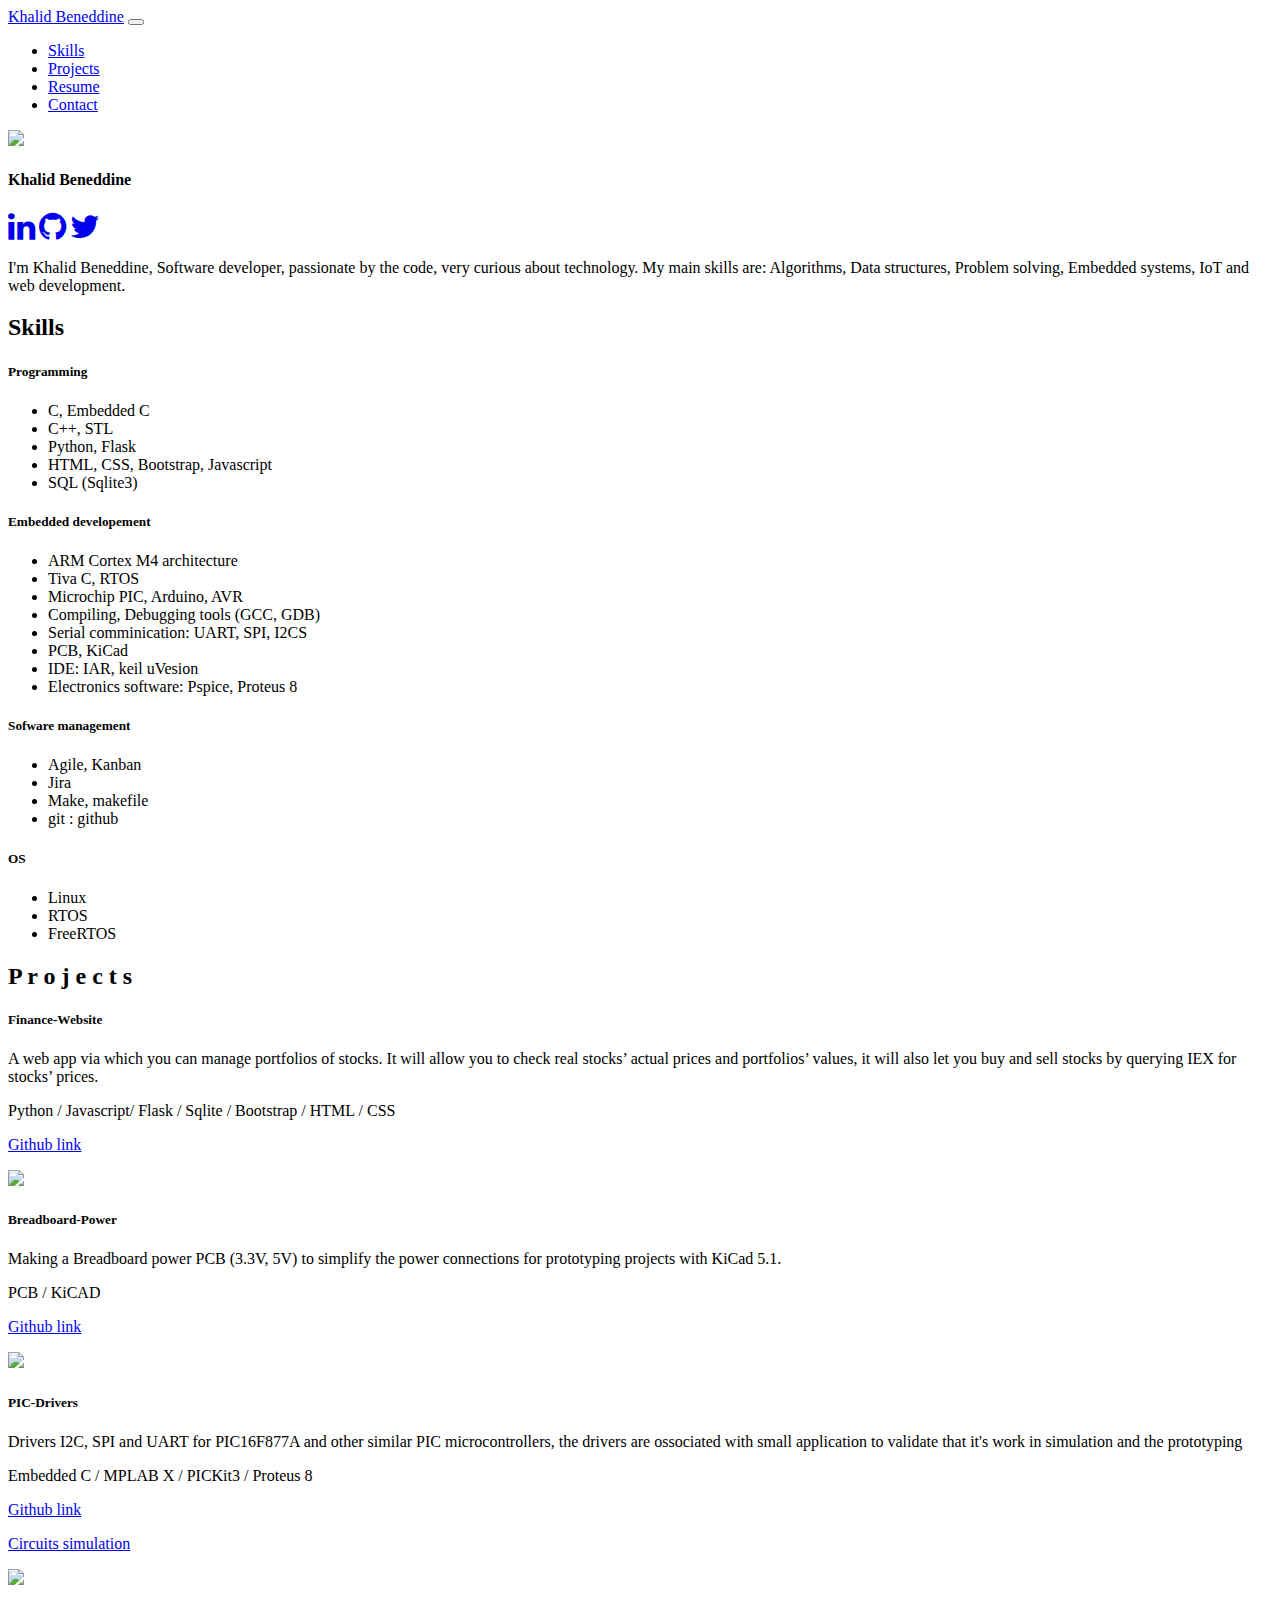
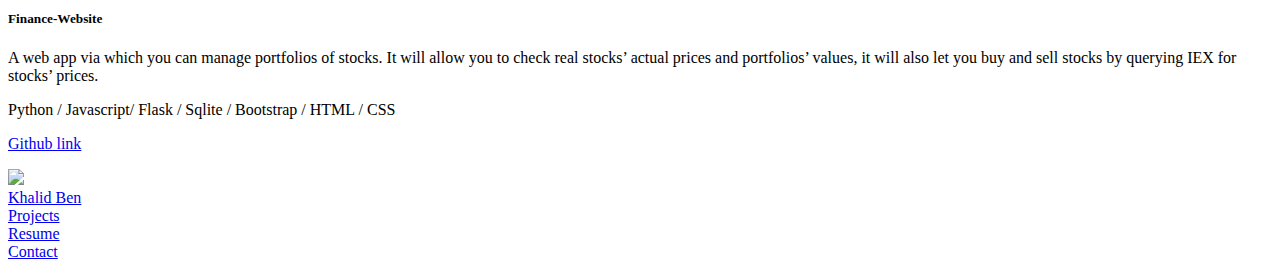
==== index.html @ 89d55726 "first commit" ====
<!DOCTYPE html>
<html lang="en">
<head>
    <meta charset="UTF-8">
    <meta name="viewport" content="width=device-width, initial-scale=1.0">
    <link href="https://fonts.googleapis.com/css2?family=Raleway&family=Roboto&display=swap" rel="stylesheet">
    <link rel="stylesheet" href="/src/css/style.css">
    <link rel="stylesheet" href="//maxcdn.bootstrapcdn.com/font-awesome/4.7.0/css/font-awesome.min.css">
    <link rel="stylesheet" href="https://stackpath.bootstrapcdn.com/bootstrap/4.1.3/css/bootstrap.min.css" integrity="sha384-MCw98/SFnGE8fJT3GXwEOngsV7Zt27NXFoaoApmYm81iuXoPkFOJwJ8ERdknLPMO" crossorigin="anonymous">
    <title>Khalid Beneddine</title>
</head>
<body>
    <!--header-->
    <header class="mb-5">
        <nav class="navbar navbar-expand-md bg-light">
            <div class="container">
                <a class="navbar-brand text-dark" href="/src/index.html">Khalid Beneddine</a>
                <button class="navbar-toggler navbar-light" type="button" data-toggle="collapse" data-target="#ContentMenu">
                    <span class="navbar-toggler-icon"></span>
                </button>
                <div class="collapse navbar-collapse justify-content-center" id="ContentMenu">
                    <ul class="navbar-nav">
                        <li class="nav-item px-md-3"><a class="nav-link text-dark" href="#">Skills</a></li>
                        <li class="nav-item px-md-3"><a class="nav-link text-dark" href="#">Projects</a></li>
                        <li class="nav-item px-md-3"><a class="nav-link text-dark" href="#">Resume</a></li>
                        <li class="nav-item px-md-3"><a class="nav-link text-dark" href="#">Contact</a></li>
                    </ul>
                </div>
            </div>
        </nav>
    </header>
    <!--Section One-->
    <div class="mt-5 mb-5">
        <div class="container">
            <div class="row justify-content-center">
                <img src="/src/img/Pro pic - Copie.PNG" class="rounded-circle pic-pro">
            </div>
            <div class="row justify-content-center mt-3">
                <h4>Khalid Beneddine</h4>
            </div>
            <div class="row justify-content-center mt-3">
                <a href="https://www.linkedin.com/in/bekhalid" class="pr-2"><i class="fa fa-linkedin fa-2x"></i></a>
                <a href="https://github.com/iladmiral" class="px-2"><i class="fa fa-github fa-2x"></i></a>
                <a href="https://twitter.com/PerfeectNumber" class="pl-2"><i class="fa fa-twitter fa-2x"></i></a>
            </div>
            <div class="row justify-content-center px-5 mt-3">
                <p class="text-monospace">I'm Khalid Beneddine, Software developer, passionate by the code, very curious about technology.
                    My main skills are: Algorithms, Data structures, Problem solving, Embedded systems, IoT and web development.
                </p>
            </div>
        </div>
    </div>
    <!--Section Two-->
    <div class="bg-essential text-white">
        <div class="container px-5">
            <div class="row justify-content-center mb-5 mt-5 pt-5">
                <h2>Skills</h2>
            </div>
            <div class="row">
                <div class="col-12 col-md-3 mb-4">
                    <h5 class="pl-0">Programming</h5>
                    <ul class="skills-list pl-0">
                        <li>C, Embedded C</li>
                        <li>C++, STL</li>
                        <li>Python, Flask</li>
                        <li>HTML, CSS, Bootstrap, Javascript</li>
                        <li>SQL (Sqlite3)</li>
                    </ul>
                </div>
                <div class="col-12 col-md-3 mb-4">
                    <h5 class="pl-0">Embedded developement</h5>
                    <ul class="skills-list pl-0">
                        <li>ARM Cortex M4 architecture</li>
                        <li>Tiva C, RTOS</li>
                        <li>Microchip PIC, Arduino, AVR</li>
                        <li>Compiling, Debugging tools (GCC, GDB)</li>
                        <li>Serial comminication: UART, SPI, I2CS</li>
                        <li>PCB, KiCad</li>
                        <li>IDE: IAR, keil uVesion</li>
                        <li>Electronics software: Pspice, Proteus 8</li>
                    </ul>
                </div>
                <div class="col-12 col-md-3 mb-4">
                    <h5 class="pl-0">Sofware management</h5>
                    <ul class="skills-list pl-0">
                        <li>Agile, Kanban</li>
                        <li>Jira</li>
                        <li>Make, makefile</li>
                        <li>git : github</li>
                    </ul>
                </div>
                <div class="col-12 col-md-3 mb-4">
                    <h5 class="pl-0">OS</h5>
                    <ul class="skills-list pl-0">
                        <li>Linux</li>
                        <li>RTOS</li>
                        <li>FreeRTOS</li>
                    </ul>
                </div>
            </div>
        </div>
    </div>
    <!--Section Three-->
    <div class="mb-5">
        <div class="container">
            <div class="row justify-content-center mb-5 mt-5">
                <h2>P r o j e c t s</h2>
            </div>
            <div class="row justify-content-center project-preview mb-5">
                <div class="col-12 col-md-5 pt-5 pb-4 pl-5 text-white">
                    <h5>Finance-Website</h5>
                    <p>A web app via which you can manage portfolios of stocks. It will allow you to check real stocks’ actual prices and portfolios’ values, it will also let you buy and sell stocks by querying IEX for stocks’ prices.</p>
                    <p>Python / Javascript/ Flask / Sqlite / Bootstrap / HTML / CSS</p>
                    <a href="https://github.com/iladmiral/Finance-Website"><p>Github link</p></a>
                </div>
                <div class="col-12 col-md-7">
                    <img class="img-projects" src="/src/img/finance4.png">
                </div>
            </div>

            <div class="row justify-content-center project-preview mb-5 mt-5">
                <div class="col-5 pt-5 pb-4 pl-5 text-white">
                    <h5>Breadboard-Power</h5>
                    <p>Making a Breadboard power PCB (3.3V, 5V) to simplify the power connections for prototyping projects with KiCad 5.1.</p>
                    <p>PCB / KiCAD</p>
                    <a href="https://github.com/iladmiral/Breadboard-Power"><p>Github link</p></a>
                </div>
                <div class="col-7">
                    <img class="img-projects" src="/src/img/pcb.png">
                </div>
            </div>
            <div class="row justify-content-center project-preview mb-5 mt-5">
                <div class="col-5 pt-5 pb-4 pl-5 text-white">
                    <h5>PIC-Drivers</h5>
                    <p>Drivers I2C, SPI and UART for PIC16F877A and other similar PIC microcontrollers, the drivers are ossociated with small application to validate that it's work in simulation and the prototyping</p>
                    <p>Embedded C / MPLAB X / PICKit3 / Proteus 8</p>
                    <div class="row">
                        <div class="col-3">
                            <a href="https://github.com/iladmiral/PIC-Drivers"><p>Github link</p></a>
                        </div>
                        <div class="col-6">
                            <a href="https://github.com/iladmiral/Simulation-Circuit"><p>Circuits simulation</p></a>
                        </div>
                    </div>
                </div>
                <div class="col-7">
                    <img class="img-projects" src="/src/img/driver2.png">
                </div>
            </div>
            <div class="row justify-content-center project-preview mb-5">
                <div class="col-12 col-md-5 pt-5 pb-4 pl-5 text-white">
                    <h5>Finance-Website</h5>
                    <p>A web app via which you can manage portfolios of stocks. It will allow you to check real stocks’ actual prices and portfolios’ values, it will also let you buy and sell stocks by querying IEX for stocks’ prices.</p>
                    <p>Python / Javascript/ Flask / Sqlite / Bootstrap / HTML / CSS</p>
                    <a href="https://github.com/iladmiral/Finance-Website"><p>Github link</p></a>
                </div>
                <div class="col-12 col-md-7">
                    <img class="img-projects" src="/src/img/finance4.png">
                </div>
            </div>
        </div>
    </div>
    
    <!-- Footer -->
    <div id="contact" class="pt-1 text-white container-fluid contact">
        <div class="fluid-container text-center">
            <div class="row bg-footer pt-4 pb-3 ">
                <div class="col-12 col-sm-3">
                    <a class="nav-link" href="/index.html">Khalid Ben</a>
                </div>
                <div class="col-12 col-sm-3">
                    <a class="nav-link" href="/index.html">Projects</a>
                </div>
                <div class="col-12 col-sm-3">
                    <a class="nav-link" href="/pages/meet.html">Resume</a>
                </div>
                <div class="col-12 col-sm-3">
                    <a class="nav-link" href="/pages/contact.html">Contact</a>
                </div>
            </div>
        </div>
    </div>
<script src="https://code.jquery.com/jquery-3.3.1.slim.min.js" integrity="sha384-q8i/X+965DzO0rT7abK41JStQIAqVgRVzpbzo5smXKp4YfRvH+8abtTE1Pi6jizo" crossorigin="anonymous"></script>
<script src="https://cdnjs.cloudflare.com/ajax/libs/popper.js/1.14.3/umd/popper.min.js" integrity="sha384-ZMP7rVo3mIykV+2+9J3UJ46jBk0WLaUAdn689aCwoqbBJiSnjAK/l8WvCWPIPm49" crossorigin="anonymous"></script>
<script src="https://stackpath.bootstrapcdn.com/bootstrap/4.1.3/js/bootstrap.min.js" integrity="sha384-ChfqqxuZUCnJSK3+MXmPNIyE6ZbWh2IMqE241rYiqJxyMiZ6OW/JmZQ5stwEULTy" crossorigin="anonymous"></script>
</body>
</html>
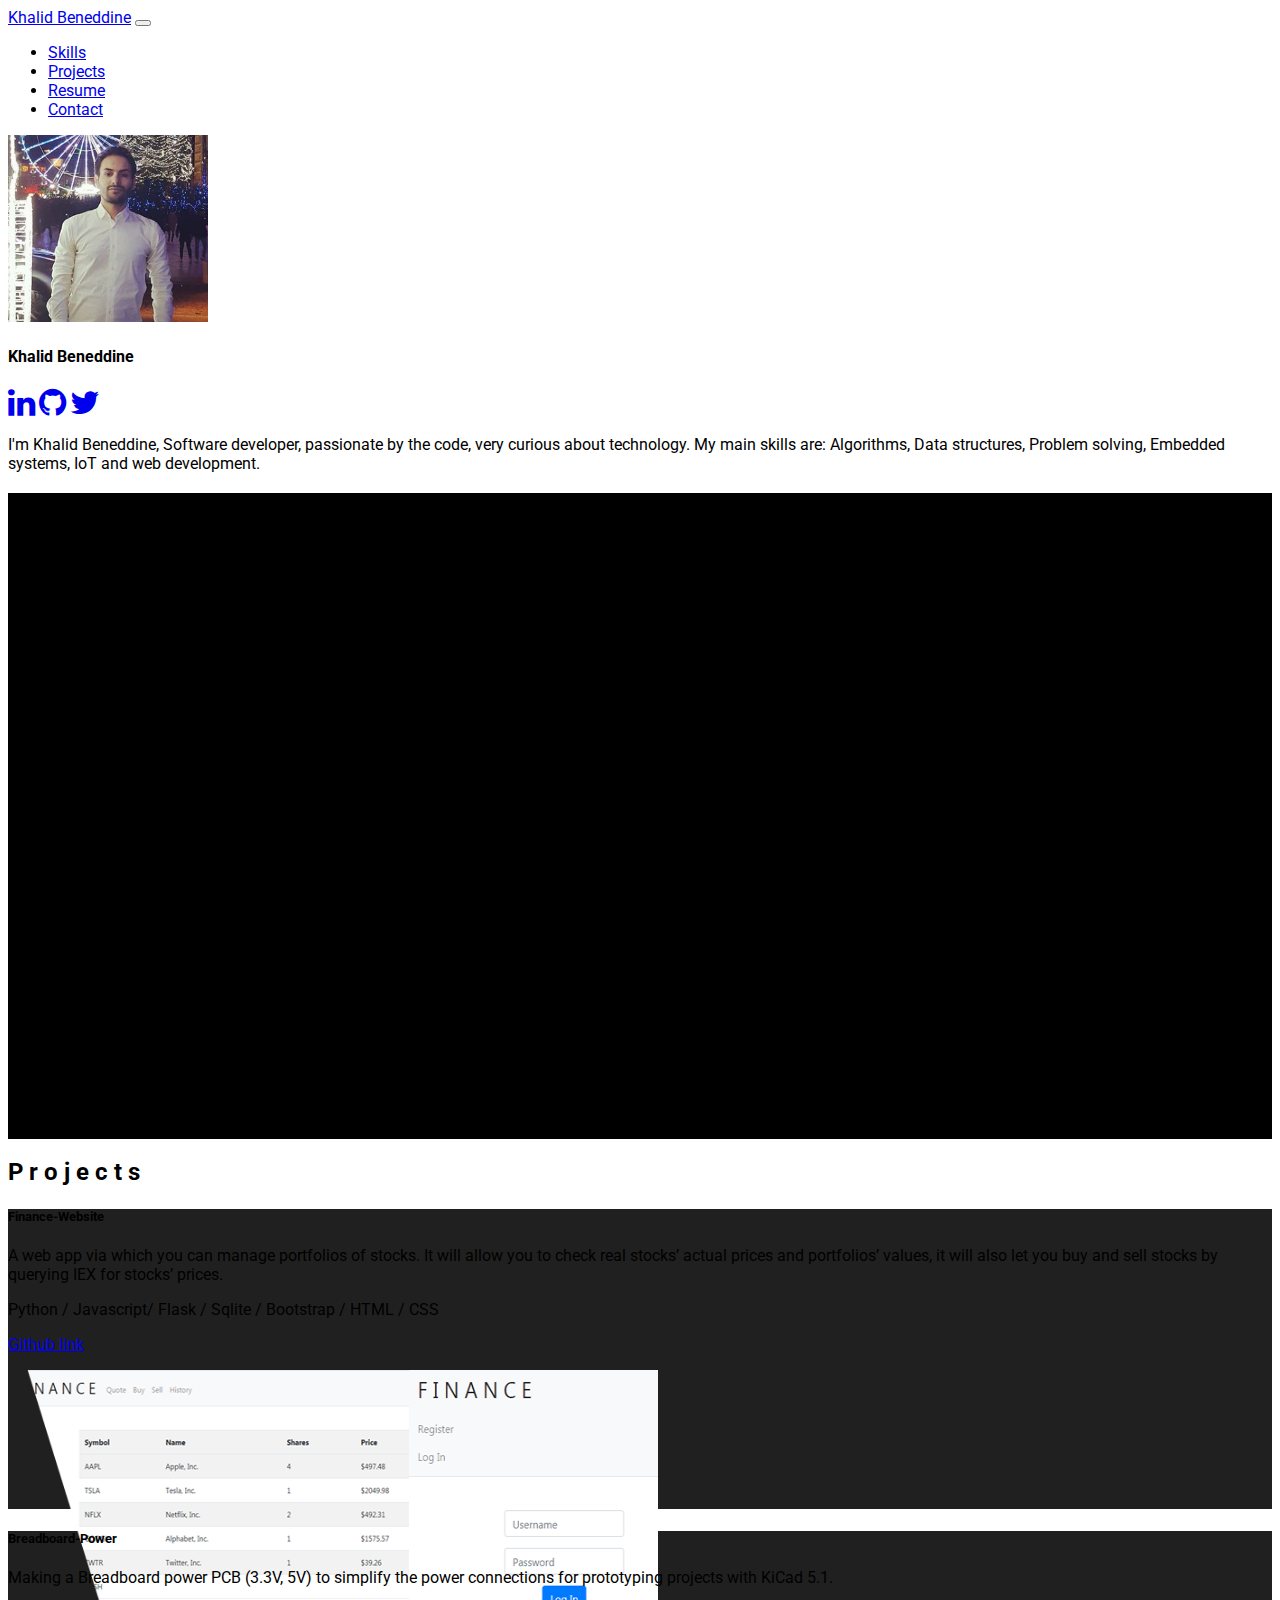
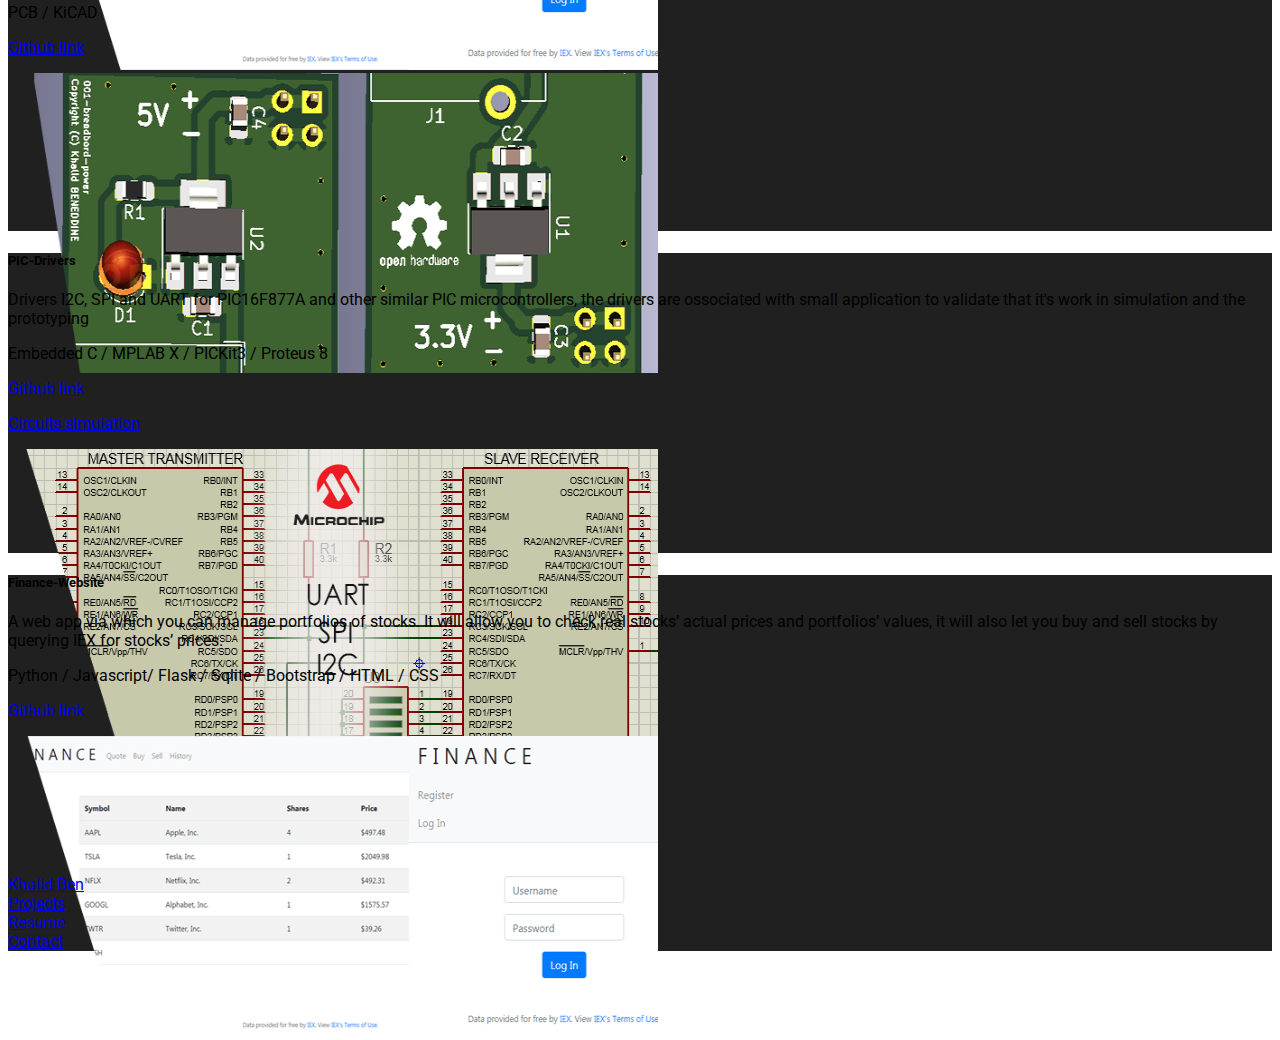
==== commit 9d2488d6: "fix sources" ====
--- a/index.html
+++ b/index.html
@@ -4,7 +4,7 @@
     <meta charset="UTF-8">
     <meta name="viewport" content="width=device-width, initial-scale=1.0">
     <link href="https://fonts.googleapis.com/css2?family=Raleway&family=Roboto&display=swap" rel="stylesheet">
-    <link rel="stylesheet" href="/src/css/style.css">
+    <link rel="stylesheet" href="/css/style.css">
     <link rel="stylesheet" href="//maxcdn.bootstrapcdn.com/font-awesome/4.7.0/css/font-awesome.min.css">
     <link rel="stylesheet" href="https://stackpath.bootstrapcdn.com/bootstrap/4.1.3/css/bootstrap.min.css" integrity="sha384-MCw98/SFnGE8fJT3GXwEOngsV7Zt27NXFoaoApmYm81iuXoPkFOJwJ8ERdknLPMO" crossorigin="anonymous">
     <title>Khalid Beneddine</title>
@@ -33,7 +33,7 @@
     <div class="mt-5 mb-5">
         <div class="container">
             <div class="row justify-content-center">
-                <img src="/src/img/Pro pic - Copie.PNG" class="rounded-circle pic-pro">
+                <img src="/img/Pro pic - Copie.PNG" class="rounded-circle pic-pro">
             </div>
             <div class="row justify-content-center mt-3">
                 <h4>Khalid Beneddine</h4>
@@ -114,7 +114,7 @@
                     <a href="https://github.com/iladmiral/Finance-Website"><p>Github link</p></a>
                 </div>
                 <div class="col-12 col-md-7">
-                    <img class="img-projects" src="/src/img/finance4.png">
+                    <img class="img-projects" src="/img/finance4.png">
                 </div>
             </div>
 
@@ -126,7 +126,7 @@
                     <a href="https://github.com/iladmiral/Breadboard-Power"><p>Github link</p></a>
                 </div>
                 <div class="col-7">
-                    <img class="img-projects" src="/src/img/pcb.png">
+                    <img class="img-projects" src="/img/pcb.png">
                 </div>
             </div>
             <div class="row justify-content-center project-preview mb-5 mt-5">
@@ -144,7 +144,7 @@
                     </div>
                 </div>
                 <div class="col-7">
-                    <img class="img-projects" src="/src/img/driver2.png">
+                    <img class="img-projects" src="/img/driver2.png">
                 </div>
             </div>
             <div class="row justify-content-center project-preview mb-5">
@@ -155,7 +155,7 @@
                     <a href="https://github.com/iladmiral/Finance-Website"><p>Github link</p></a>
                 </div>
                 <div class="col-12 col-md-7">
-                    <img class="img-projects" src="/src/img/finance4.png">
+                    <img class="img-projects" src="/img/finance4.png">
                 </div>
             </div>
         </div>
--- a/css/style.css
+++ b/css/style.css
@@ -0,0 +1,41 @@
+*{
+    font-family: 'Raleway', sans-serif;
+    font-family: 'Roboto', sans-serif;
+}
+
+.pic-pro
+{
+    width: 200px;
+    
+}
+
+.color-primary
+{
+    color: black;
+}
+
+.bg-essential
+{
+    background-color: black;
+}
+
+.img-preview
+{
+    width: 100%;
+}
+.project-preview
+{
+    background-color: #202020;
+    height: 300px;
+}
+
+.img-projects
+{
+    width: 650px;
+    height: 300px;
+}
+
+.contact
+{
+    background-color: #202020;
+}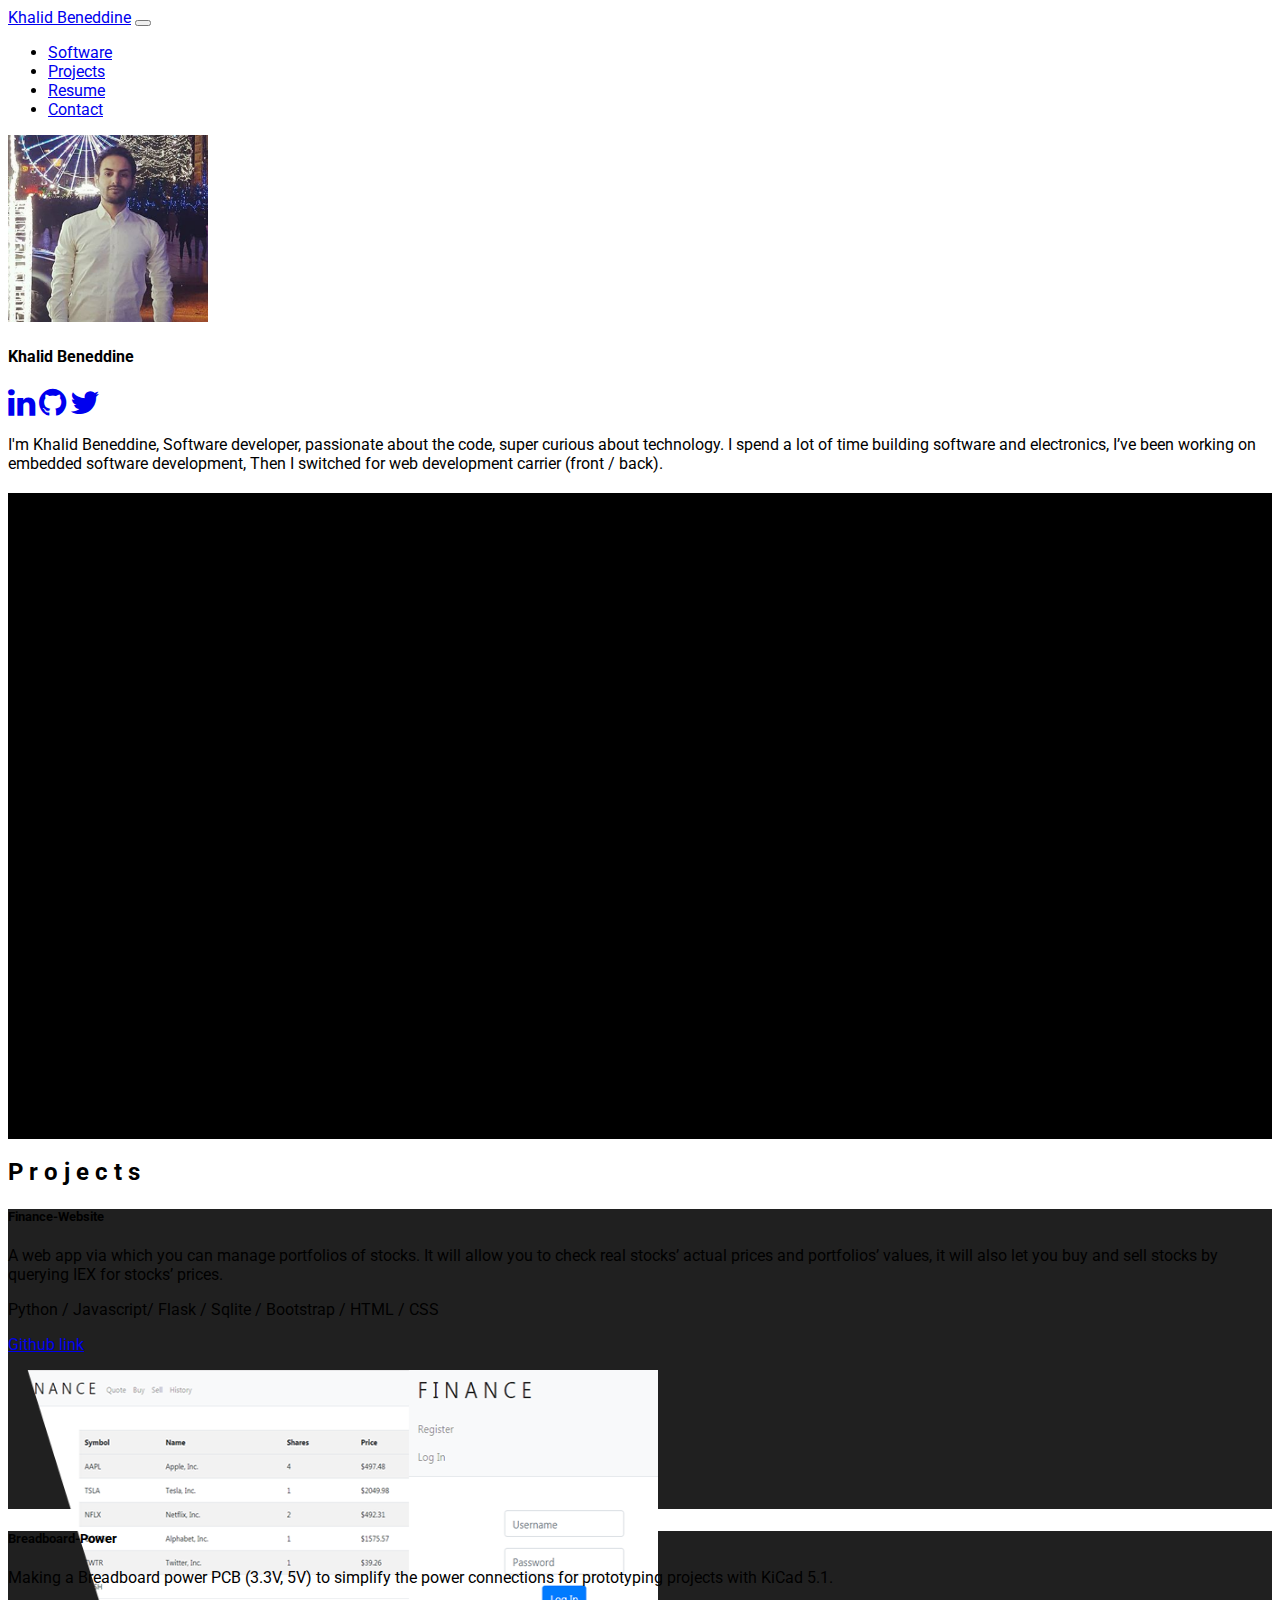
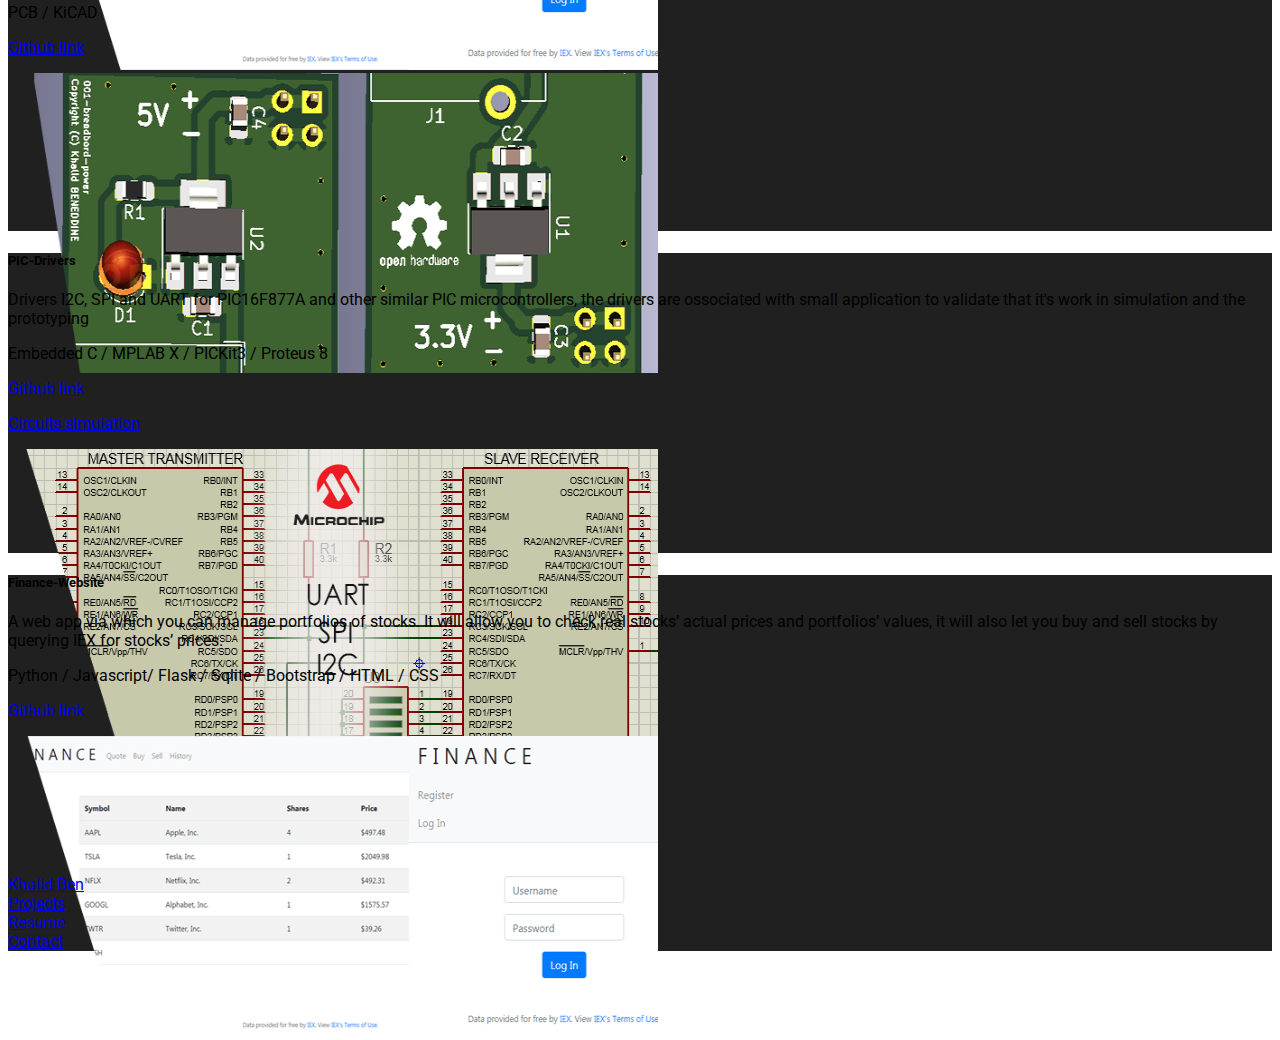
==== commit 4c68fa06: "add new resume" ====
--- a/index.html
+++ b/index.html
@@ -20,7 +20,7 @@
                 </button>
                 <div class="collapse navbar-collapse justify-content-center" id="ContentMenu">
                     <ul class="navbar-nav">
-                        <li class="nav-item px-md-3"><a class="nav-link text-dark" href="#">Skills</a></li>
+                        <li class="nav-item px-md-3"><a class="nav-link text-dark" href="#">Software</a></li>
                         <li class="nav-item px-md-3"><a class="nav-link text-dark" href="#">Projects</a></li>
                         <li class="nav-item px-md-3"><a class="nav-link text-dark" href="#">Resume</a></li>
                         <li class="nav-item px-md-3"><a class="nav-link text-dark" href="#">Contact</a></li>
@@ -44,8 +44,8 @@
                 <a href="https://twitter.com/PerfeectNumber" class="pl-2"><i class="fa fa-twitter fa-2x"></i></a>
             </div>
             <div class="row justify-content-center px-5 mt-3">
-                <p class="text-monospace">I'm Khalid Beneddine, Software developer, passionate by the code, very curious about technology.
-                    My main skills are: Algorithms, Data structures, Problem solving, Embedded systems, IoT and web development.
+                <p class="text-monospace text-center">I'm Khalid Beneddine, Software developer, passionate about the code, super curious about technology.
+                    I spend a lot of time building software and electronics, I’ve been working on embedded software development, Then I switched for web development carrier (front / back).
                 </p>
             </div>
         </div>
@@ -144,7 +144,7 @@
                     </div>
                 </div>
                 <div class="col-7">
-                    <img class="img-projects" src="/img/driver2.png">
+                    <img class="img-projects" src="img/driver2.png">
                 </div>
             </div>
             <div class="row justify-content-center project-preview mb-5">
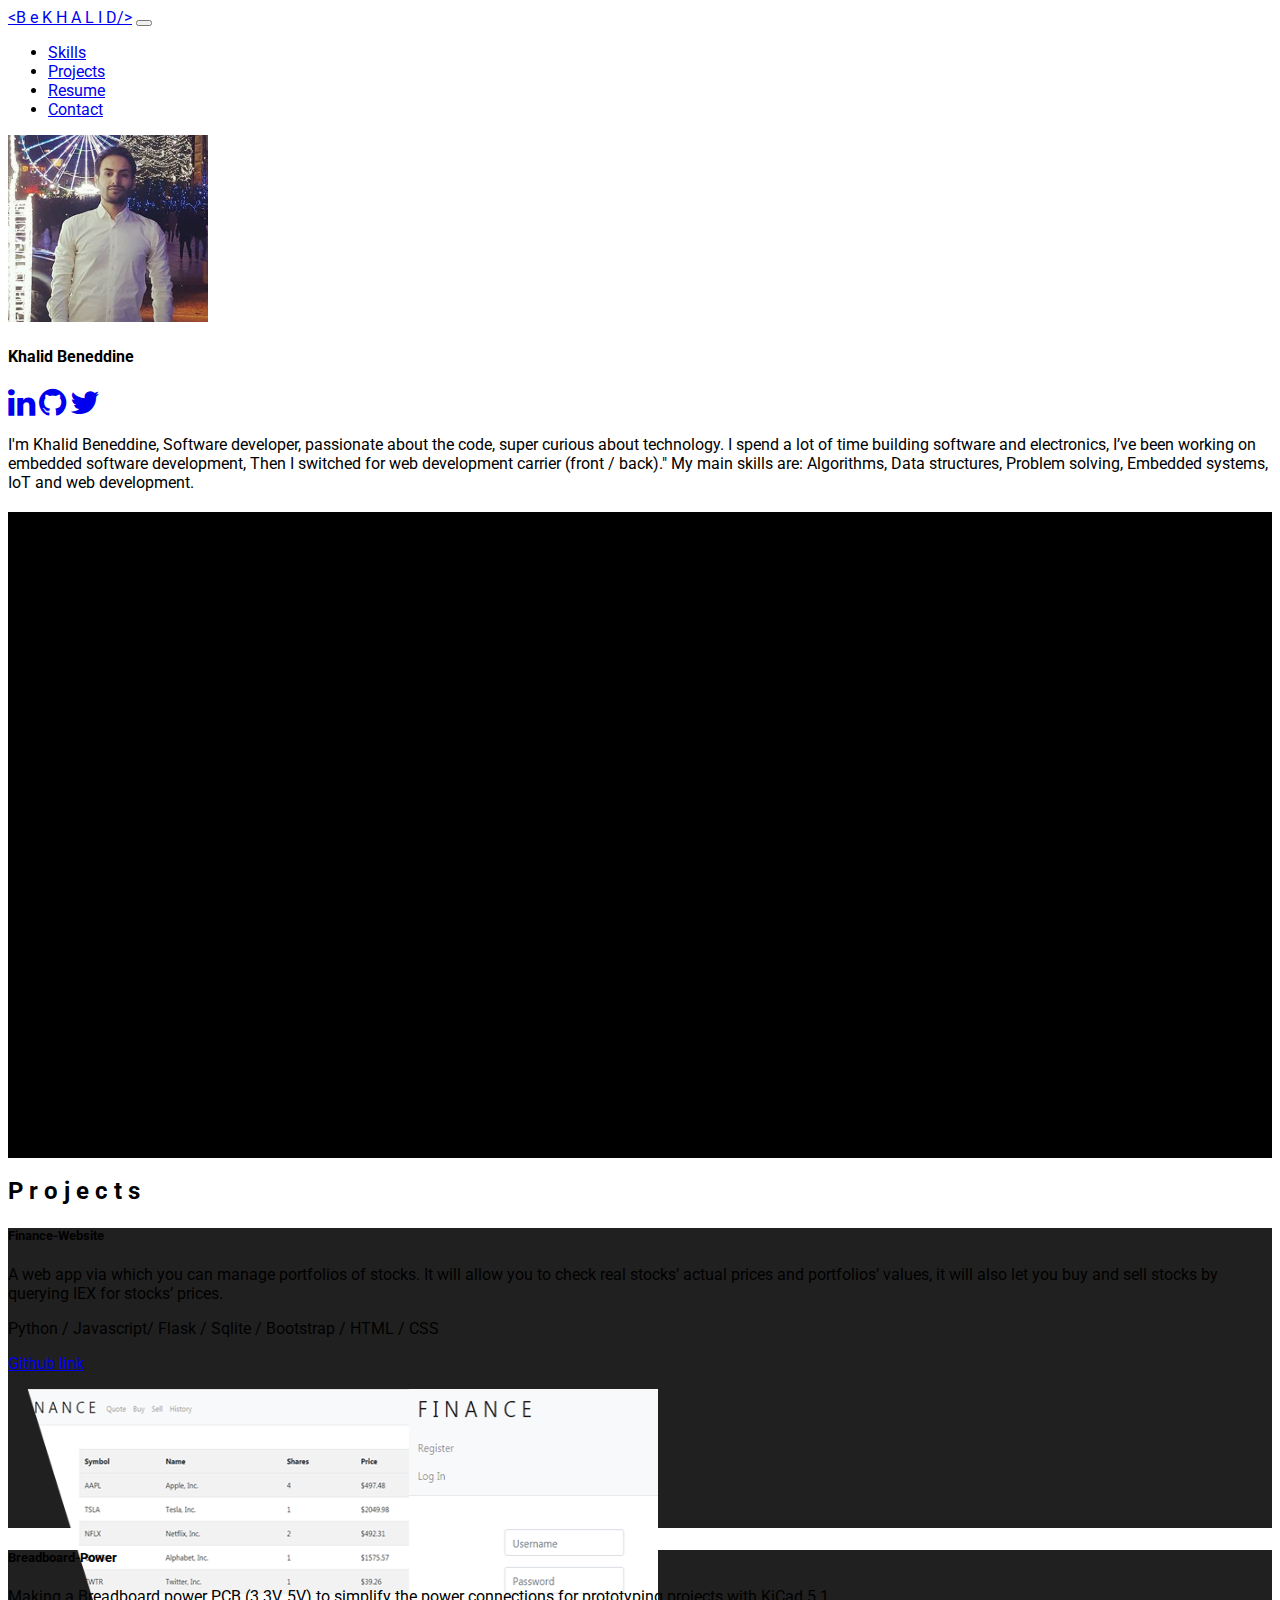
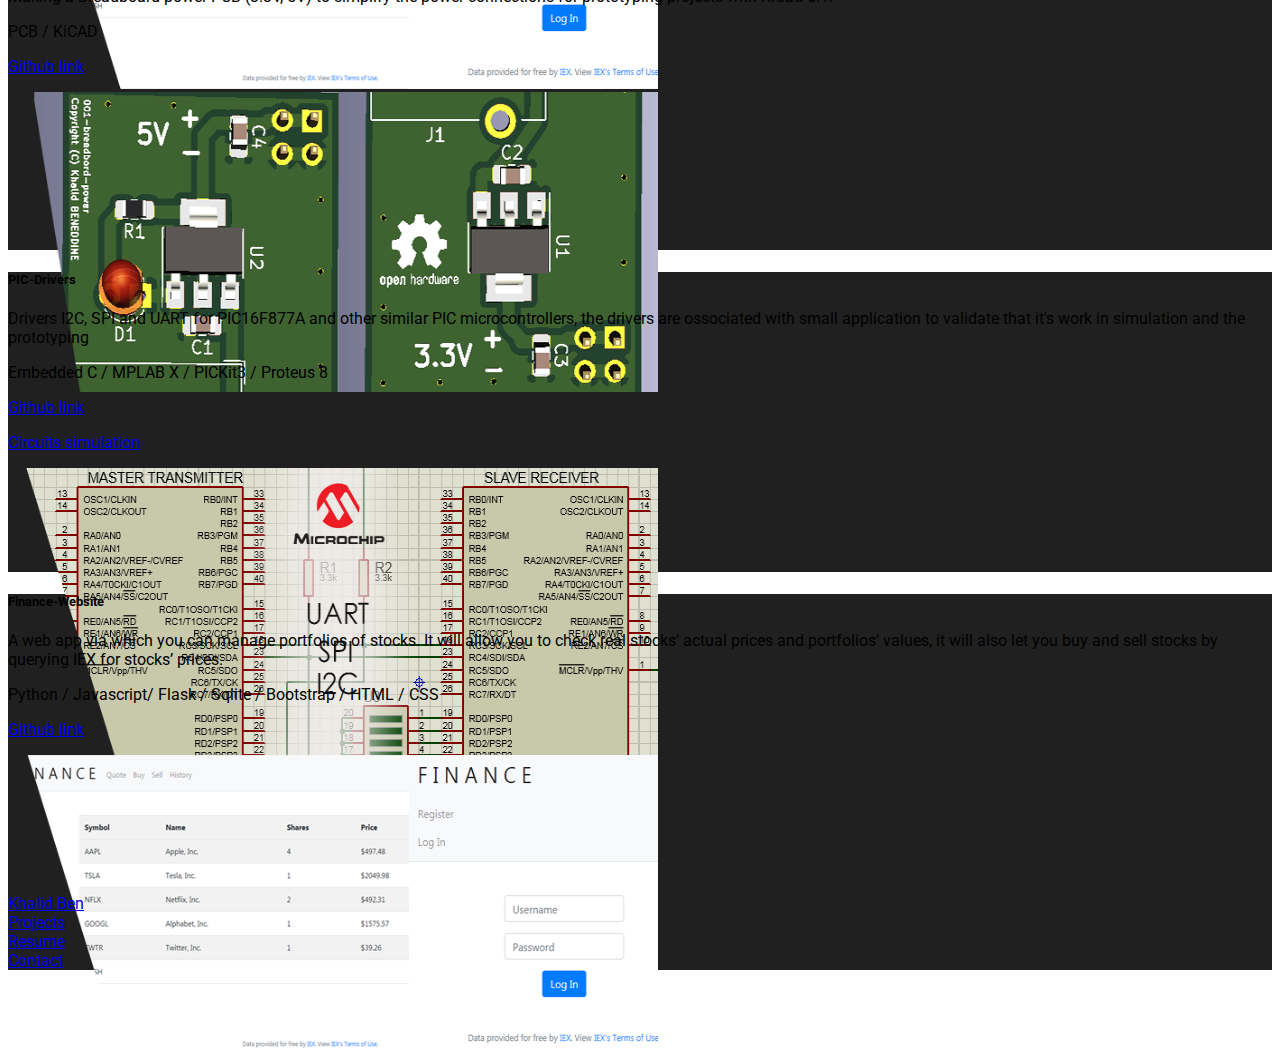
==== commit e3d02b00: "Update website" ====
--- a/index.html
+++ b/index.html
@@ -14,16 +14,16 @@
     <header class="mb-5">
         <nav class="navbar navbar-expand-md bg-light">
             <div class="container">
-                <a class="navbar-brand text-dark" href="/src/index.html">Khalid Beneddine</a>
+                <a class="navbar-brand text-dark" href="index.html">&ltB e  K H A L I D/&gt</a>
                 <button class="navbar-toggler navbar-light" type="button" data-toggle="collapse" data-target="#ContentMenu">
                     <span class="navbar-toggler-icon"></span>
                 </button>
                 <div class="collapse navbar-collapse justify-content-center" id="ContentMenu">
                     <ul class="navbar-nav">
-                        <li class="nav-item px-md-3"><a class="nav-link text-dark" href="#">Software</a></li>
-                        <li class="nav-item px-md-3"><a class="nav-link text-dark" href="#">Projects</a></li>
+                        <li class="nav-item px-md-3"><a class="nav-link text-dark" href="#skills">Skills</a></li>
+                        <li class="nav-item px-md-3"><a class="nav-link text-dark" href="#projects">Projects</a></li>
                         <li class="nav-item px-md-3"><a class="nav-link text-dark" href="#">Resume</a></li>
-                        <li class="nav-item px-md-3"><a class="nav-link text-dark" href="#">Contact</a></li>
+                        <li class="nav-item px-md-3"><a class="nav-link text-dark" href="/pages/contact.html">Contact</a></li>
                     </ul>
                 </div>
             </div>
@@ -44,14 +44,15 @@
                 <a href="https://twitter.com/PerfeectNumber" class="pl-2"><i class="fa fa-twitter fa-2x"></i></a>
             </div>
             <div class="row justify-content-center px-5 mt-3">
-                <p class="text-monospace text-center">I'm Khalid Beneddine, Software developer, passionate about the code, super curious about technology.
-                    I spend a lot of time building software and electronics, I’ve been working on embedded software development, Then I switched for web development carrier (front / back).
+                <p class="text-monospace">I'm Khalid Beneddine, Software developer, passionate about the code, super curious about technology.
+                    I spend a lot of time building software and electronics, I’ve been working on embedded software development, Then I switched for web development carrier (front / back)."
+                    My main skills are: Algorithms, Data structures, Problem solving, Embedded systems, IoT and web development.
                 </p>
             </div>
         </div>
     </div>
     <!--Section Two-->
-    <div class="bg-essential text-white">
+    <div id="skills" class="bg-essential text-white">
         <div class="container px-5">
             <div class="row justify-content-center mb-5 mt-5 pt-5">
                 <h2>Skills</h2>
@@ -101,7 +102,7 @@
         </div>
     </div>
     <!--Section Three-->
-    <div class="mb-5">
+    <div id="projects" class="mb-5">
         <div class="container">
             <div class="row justify-content-center mb-5 mt-5">
                 <h2>P r o j e c t s</h2>
@@ -144,7 +145,7 @@
                     </div>
                 </div>
                 <div class="col-7">
-                    <img class="img-projects" src="img/driver2.png">
+                    <img class="img-projects" src="/img/driver2.png">
                 </div>
             </div>
             <div class="row justify-content-center project-preview mb-5">
